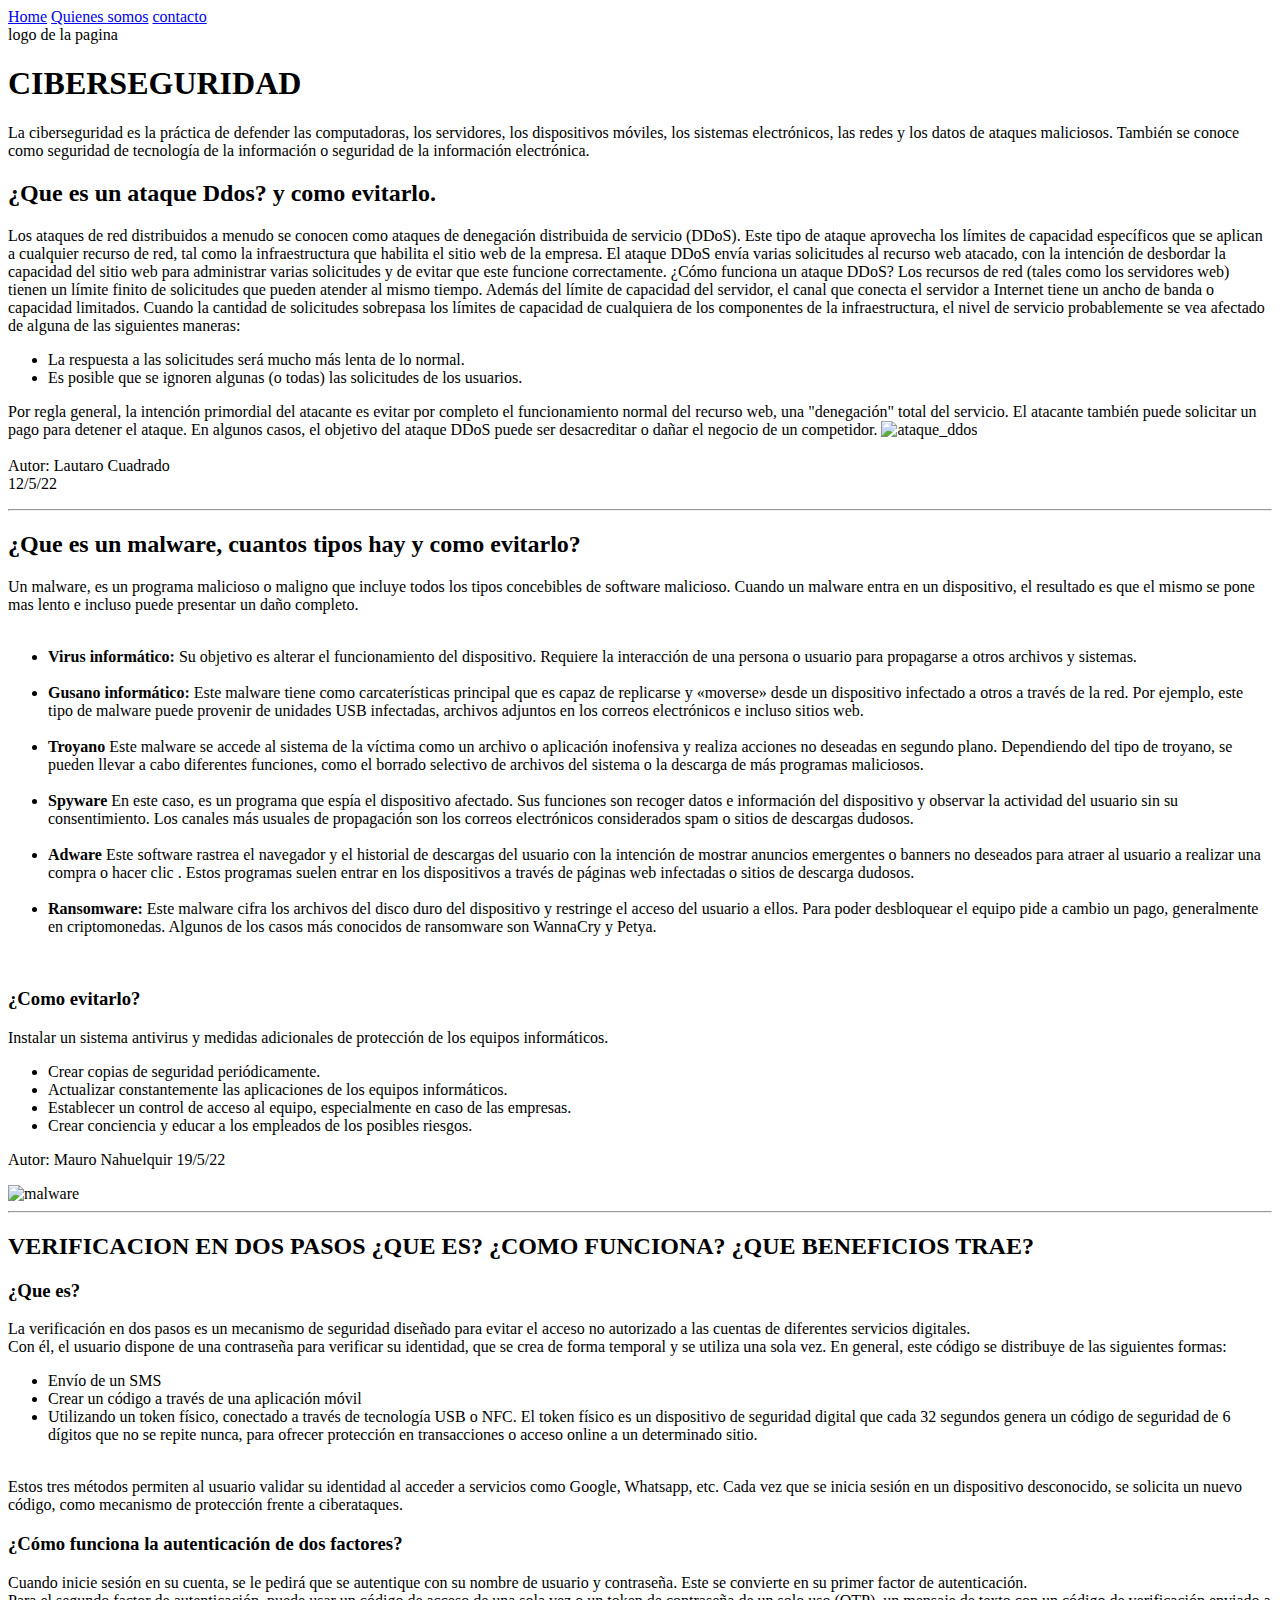
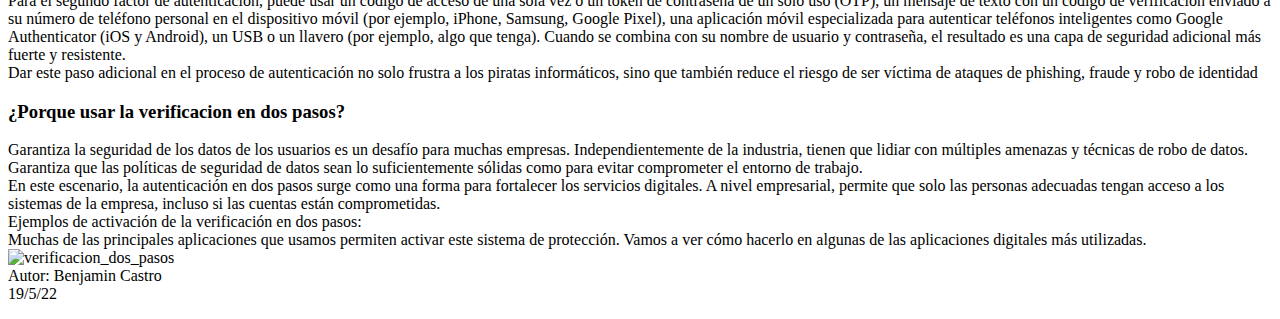
==== index.html @ 317c1dd0 "articulos hechos" ====
<!DOCTYPE html>
<html lang="en">

<head>
    <meta charset="UTF-8">
    <meta http-equiv="X-UA-Compatible" content="IE=edge">
    <meta name="viewport" content="width=device-width, initial-scale=1.0">
    <title>Ciber Seguridad</title>
</head>

<body>

    <nav>
        <a href="index.html">Home</a>
        
        <a href="quienes.somos.html">Quienes somos</a>

        <a href="contacto.html">contacto</a>


    </nav>


    <header>
        logo de la pagina

    </header>


    <section>

        <article>
            <h1>CIBERSEGURIDAD</h1>
            <p>
                La ciberseguridad es la práctica de defender las computadoras, los servidores, los dispositivos móviles, los sistemas electrónicos, las redes y los datos de ataques maliciosos. También se conoce como seguridad de tecnología de la información o seguridad de la información electrónica.
            </p>

        </article>




        <article>
            <h2>¿Que es un ataque Ddos? y como evitarlo.</h2>

            <p>
            Los ataques de red distribuidos a menudo se conocen como ataques de denegación distribuida de servicio (DDoS). Este tipo de ataque aprovecha los límites de capacidad específicos que se aplican a cualquier recurso de red, tal como la infraestructura que habilita el sitio web de la empresa. El ataque DDoS envía varias solicitudes al recurso web atacado, con la intención de desbordar la capacidad del sitio web para administrar varias solicitudes y de evitar que este funcione correctamente.
            ¿Cómo funciona un ataque DDoS?
            Los recursos de red (tales como los servidores web) tienen un límite finito de solicitudes que pueden atender al mismo tiempo. Además del límite de capacidad del servidor, el canal que conecta el servidor a Internet tiene un ancho de banda o capacidad limitados. Cuando la cantidad de solicitudes sobrepasa los límites de capacidad de cualquiera de los componentes de la infraestructura, el nivel de servicio probablemente se vea afectado de alguna de las siguientes maneras:


            <ul>
                <li>La respuesta a las solicitudes será mucho más lenta de lo normal.</li>

                <li>Es posible que se ignoren algunas (o todas) las solicitudes de los usuarios.</li>
            </ul>
            Por regla general, la intención primordial del atacante es evitar por completo el funcionamiento normal del recurso web, una "denegación" total del servicio. El atacante también puede solicitar un pago para detener el ataque. En algunos casos, el objetivo del ataque DDoS puede ser desacreditar o dañar el negocio de un competidor.

            <img width="50%%" height="50%" src="/img/ddos-attack.png" alt="ataque_ddos">
            <br>
            <br>
            Autor: Lautaro Cuadrado
            <br>
            12/5/22
            </p>
        </article>

        <hr>

        <article>
            <h2>¿Que es un malware, cuantos tipos hay y como evitarlo?</h2>
            <p> Un malware, es un programa malicioso o maligno que incluye todos los tipos concebibles de software malicioso. Cuando un malware entra en un dispositivo, el resultado es que el mismo se pone mas lento e incluso puede presentar un daño completo.
                <br>
                <br>

                <ul>
                <li><b>Virus informático:</b> Su objetivo es alterar el funcionamiento del dispositivo. Requiere la interacción de una persona o usuario para propagarse a otros archivos y sistemas.</li>
                <br>
               <li>
                    <b>Gusano informático:</b> Este malware tiene como carcaterísticas principal que es capaz de replicarse y «moverse» desde un dispositivo infectado a otros a través de la red. Por ejemplo, este tipo de malware puede provenir de unidades USB infectadas, archivos adjuntos en los correos electrónicos e incluso sitios web.</li>
                <br>
                <li>
                    <b>Troyano</b> Este malware se accede al sistema de la víctima como un archivo o aplicación inofensiva y realiza acciones no deseadas en segundo plano. Dependiendo del tipo de troyano, se pueden llevar a cabo diferentes funciones, como el borrado selectivo de archivos del sistema o la descarga de más programas maliciosos.
                    </li>
                <br>
                <li>
                <b>Spyware</b> En este caso, es un programa que espía el dispositivo afectado. Sus funciones son recoger datos e información del dispositivo y observar la actividad del usuario sin su consentimiento. Los canales más usuales de propagación son los correos electrónicos considerados spam o sitios de descargas dudosos.</li>
                <br>
                <li>

                <b>Adware</b> Este software rastrea el navegador y el historial de descargas del usuario con la intención de mostrar anuncios emergentes o banners no deseados para atraer al usuario a realizar una compra o hacer clic . Estos programas suelen entrar en los dispositivos a través de páginas web infectadas o sitios de descarga dudosos.
                </li> <br>
                <li>
                    <b>Ransomware:</b> Este malware cifra los archivos del disco duro del dispositivo y restringe el acceso del usuario a ellos. Para poder desbloquear el equipo pide a cambio un pago, generalmente en criptomonedas. Algunos de los casos más conocidos de ransomware son WannaCry y Petya.</p></li>
                </ul>
                <br>
                <h3>¿Como evitarlo?</h3>
                
                
                <p>Instalar un sistema antivirus y medidas adicionales de protección de los equipos informáticos.
                    <ul>
                        <li>Crear copias de seguridad periódicamente.</li>
                        <li>Actualizar constantemente las aplicaciones de los equipos informáticos.</li>
                        <li>Establecer un control de acceso al equipo, especialmente en caso de las empresas.</li>
                        <li>Crear conciencia y educar a los empleados de los posibles riesgos.

                        </li>
                    
                    </ul> 
                    
                    Autor: Mauro Nahuelquir
                    19/5/22
                    </p>


                    <img width="50%" height="25%" src="/img/malware.jpg" alt="malware">

        </article>
        <hr>
        <article>

            <H2> VERIFICACION EN DOS PASOS ¿QUE ES? ¿COMO FUNCIONA? ¿QUE BENEFICIOS TRAE?</H2>

                <h3>
                    ¿Que es?
                </h3>

                <p>

                    La verificación en dos pasos es un mecanismo de seguridad diseñado para evitar el acceso no autorizado a las cuentas de diferentes servicios digitales.
                <br>
                Con él, el usuario dispone de una contraseña para verificar su identidad, que se crea de forma temporal y se utiliza una sola vez. En general, este código se distribuye de las siguientes formas:
                <br>
                <ul>

                <li> Envío de un SMS</li>

                 <li> Crear un código a través de una aplicación móvil</li>

               <li> Utilizando un token físico, conectado a través de tecnología USB o NFC. El token físico es un dispositivo de seguridad digital que cada 32 segundos genera un código de seguridad de 6 dígitos que no se repite nunca, para ofrecer protección en transacciones o acceso online a un determinado sitio.</li>
                </ul>
                <br>
                Estos tres métodos permiten al usuario validar su identidad al acceder a servicios como Google, Whatsapp, etc.
                Cada vez que se inicia sesión en un dispositivo desconocido, se solicita un nuevo código, como mecanismo de protección frente a ciberataques.

                </p>


                <h3>
                ¿Cómo funciona la autenticación de dos factores? </h3>
    
                <p>
                Cuando inicie sesión en su cuenta, se le pedirá que se autentique con su nombre de usuario y contraseña. Este se convierte en su primer factor de autenticación. 
                <br>
                Para el segundo factor de autenticación, puede usar un código de acceso de una sola vez o un token de contraseña de un solo uso (OTP), un mensaje de texto con un código de verificación enviado a su número de teléfono personal en el dispositivo móvil (por ejemplo, iPhone, Samsung, Google Pixel), una aplicación móvil especializada para autenticar teléfonos inteligentes como Google Authenticator (iOS y Android), un USB o un llavero (por ejemplo, algo que tenga). Cuando se combina con su nombre de usuario y contraseña, el resultado es una capa de seguridad adicional más fuerte y resistente. 
                <br>
                Dar este paso adicional en el proceso de autenticación no solo frustra a los piratas informáticos, sino que también reduce el riesgo de ser víctima de ataques de phishing, fraude y robo de identidad


            </p>
            <h3>
                ¿Porque usar la verificacion en dos pasos?

            </h3>

            <p>

                Garantiza la seguridad de los datos de los usuarios es un desafío para muchas empresas. Independientemente de la industria, tienen que lidiar con múltiples amenazas y técnicas de robo de datos.
                <br>
                Garantiza que las políticas de seguridad de datos sean lo suficientemente sólidas como para evitar comprometer el entorno de trabajo.
                <br>
                En este escenario, la autenticación en dos pasos surge como una forma para fortalecer los servicios digitales. A nivel empresarial, permite que solo las personas adecuadas tengan acceso a los sistemas de la empresa, incluso si las cuentas están comprometidas.
                <br>
                Ejemplos de activación de la verificación en dos pasos:
                <br>
                Muchas de las principales aplicaciones que usamos permiten activar este sistema de protección. Vamos a ver cómo hacerlo en algunas de las aplicaciones digitales más utilizadas.
                <img src="/img/verificacion.png" alt="verificacion_dos_pasos"/>
                <br>
                Autor: Benjamin Castro
                <br>
                19/5/22
            </p>

        </article>
    </section>


    <footer>


    </footer>




</body>

</html>
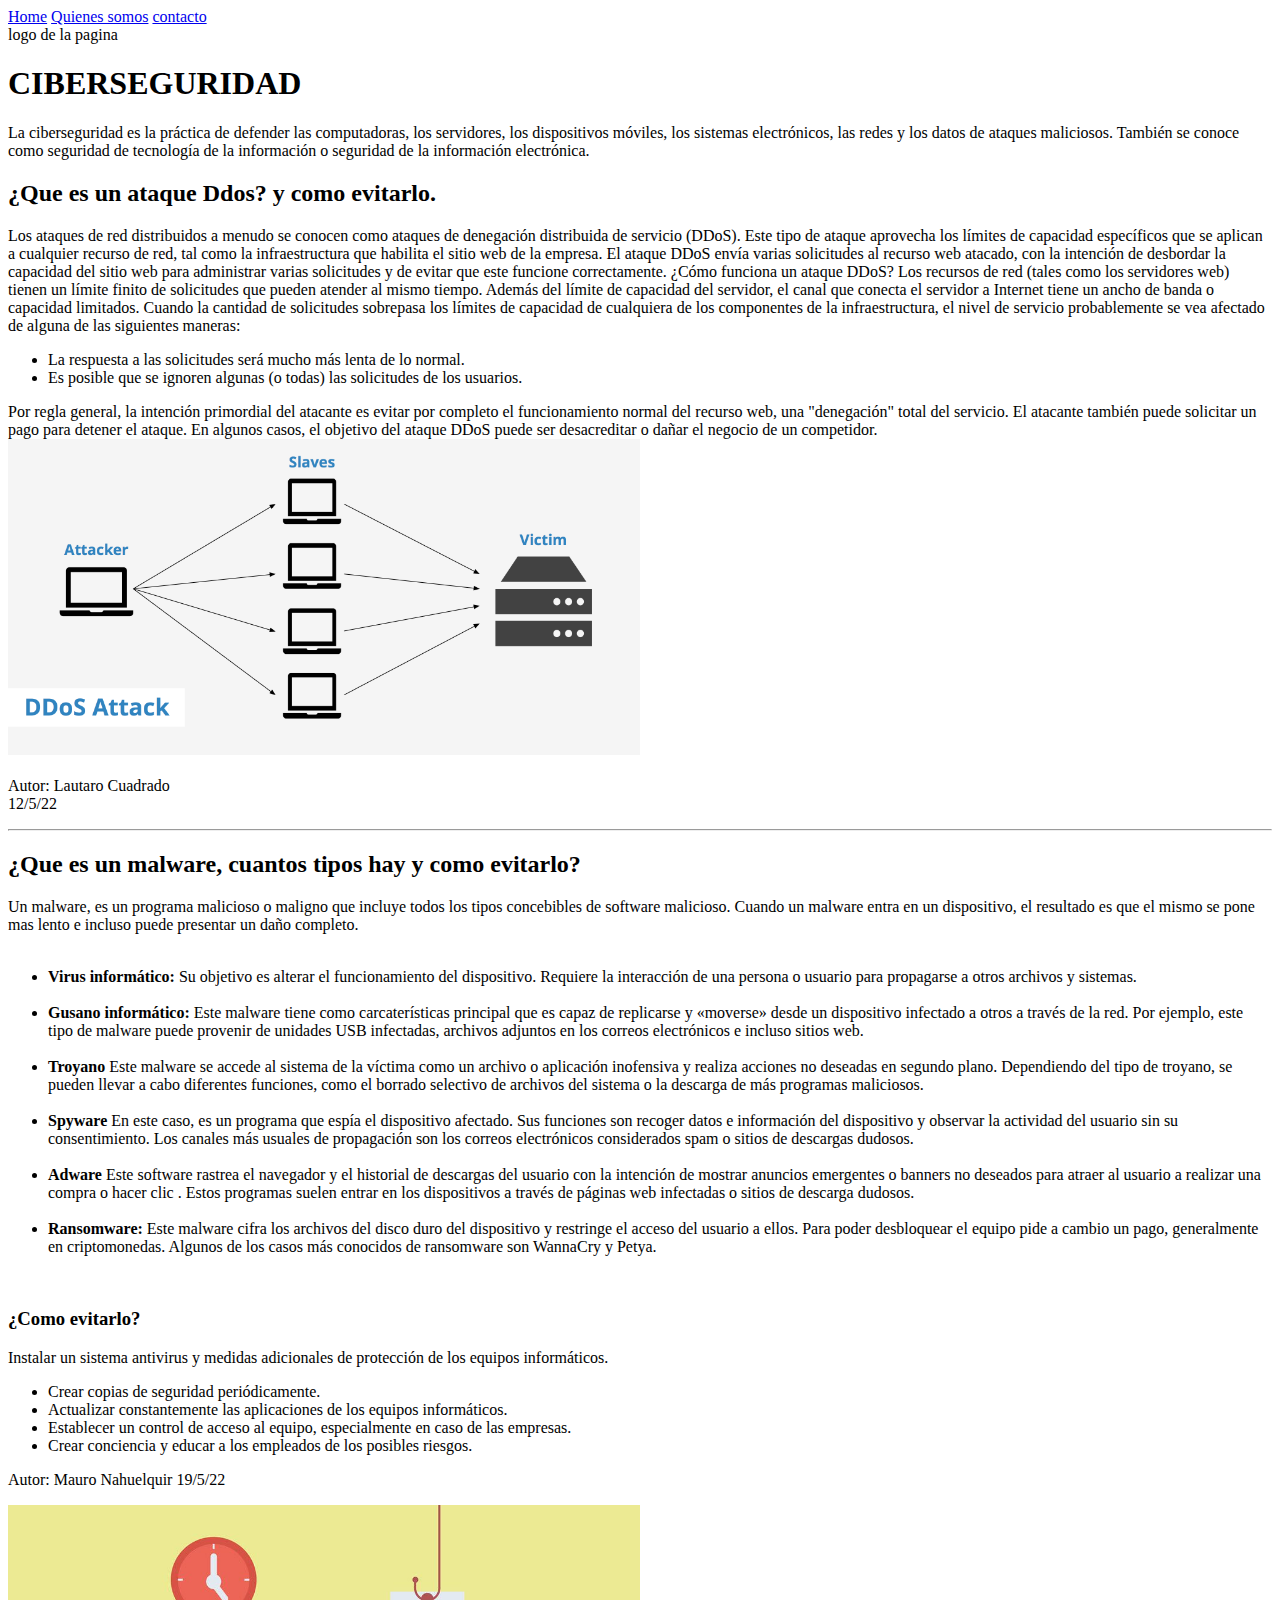
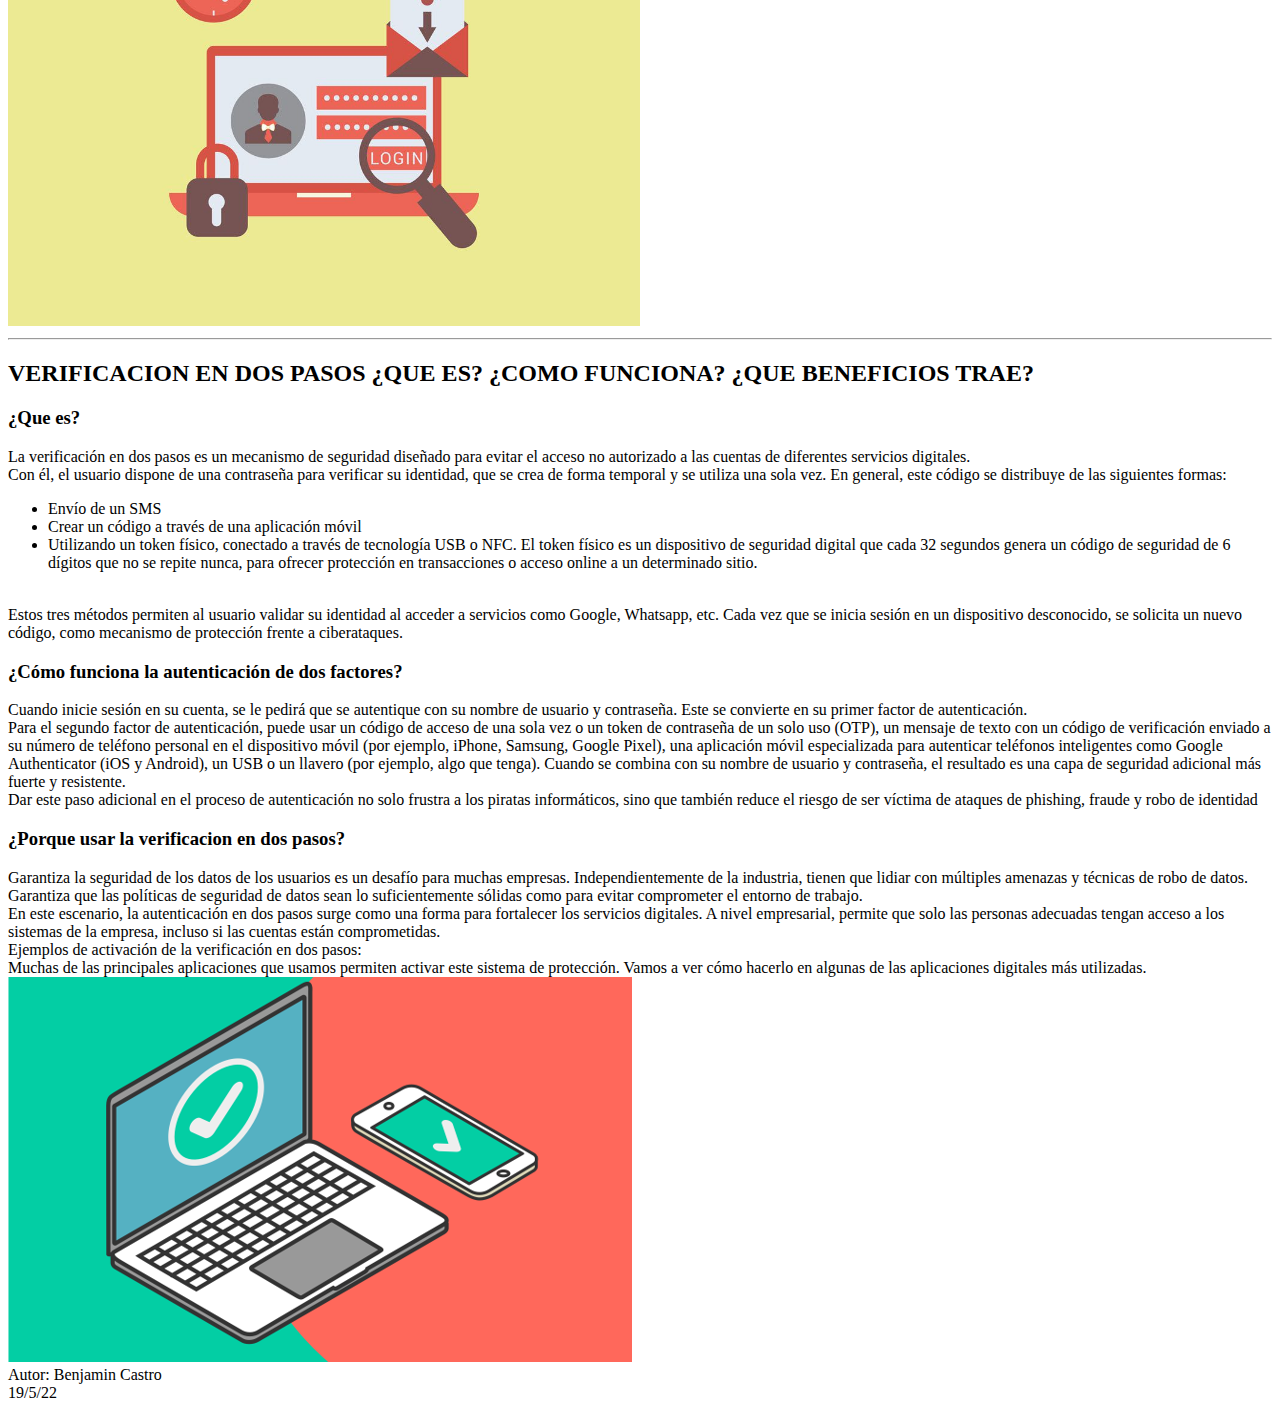
==== commit 935c1273: "aca estan los articulos con imagenes" ====
--- a/index.html
+++ b/index.html
@@ -56,7 +56,7 @@
             </ul>
             Por regla general, la intención primordial del atacante es evitar por completo el funcionamiento normal del recurso web, una "denegación" total del servicio. El atacante también puede solicitar un pago para detener el ataque. En algunos casos, el objetivo del ataque DDoS puede ser desacreditar o dañar el negocio de un competidor.
 
-            <img width="50%%" height="50%" src="/img/ddos-attack.png" alt="ataque_ddos">
+            <img width="50%" height="50%" src="img/ddos-attack.png" alt="ataque_ddos">
             <br>
             <br>
             Autor: Lautaro Cuadrado
@@ -113,7 +113,7 @@
                     </p>
 
 
-                    <img width="50%" height="25%" src="/img/malware.jpg" alt="malware">
+                    <img width="50%" height="25%" src="img/malware.jpg" alt="malware">
 
         </article>
         <hr>
@@ -174,7 +174,7 @@
                 Ejemplos de activación de la verificación en dos pasos:
                 <br>
                 Muchas de las principales aplicaciones que usamos permiten activar este sistema de protección. Vamos a ver cómo hacerlo en algunas de las aplicaciones digitales más utilizadas.
-                <img src="/img/verificacion.png" alt="verificacion_dos_pasos"/>
+                <img src="img/verificacion.png" alt="verificacion_dos_pasos"/>
                 <br>
                 Autor: Benjamin Castro
                 <br>
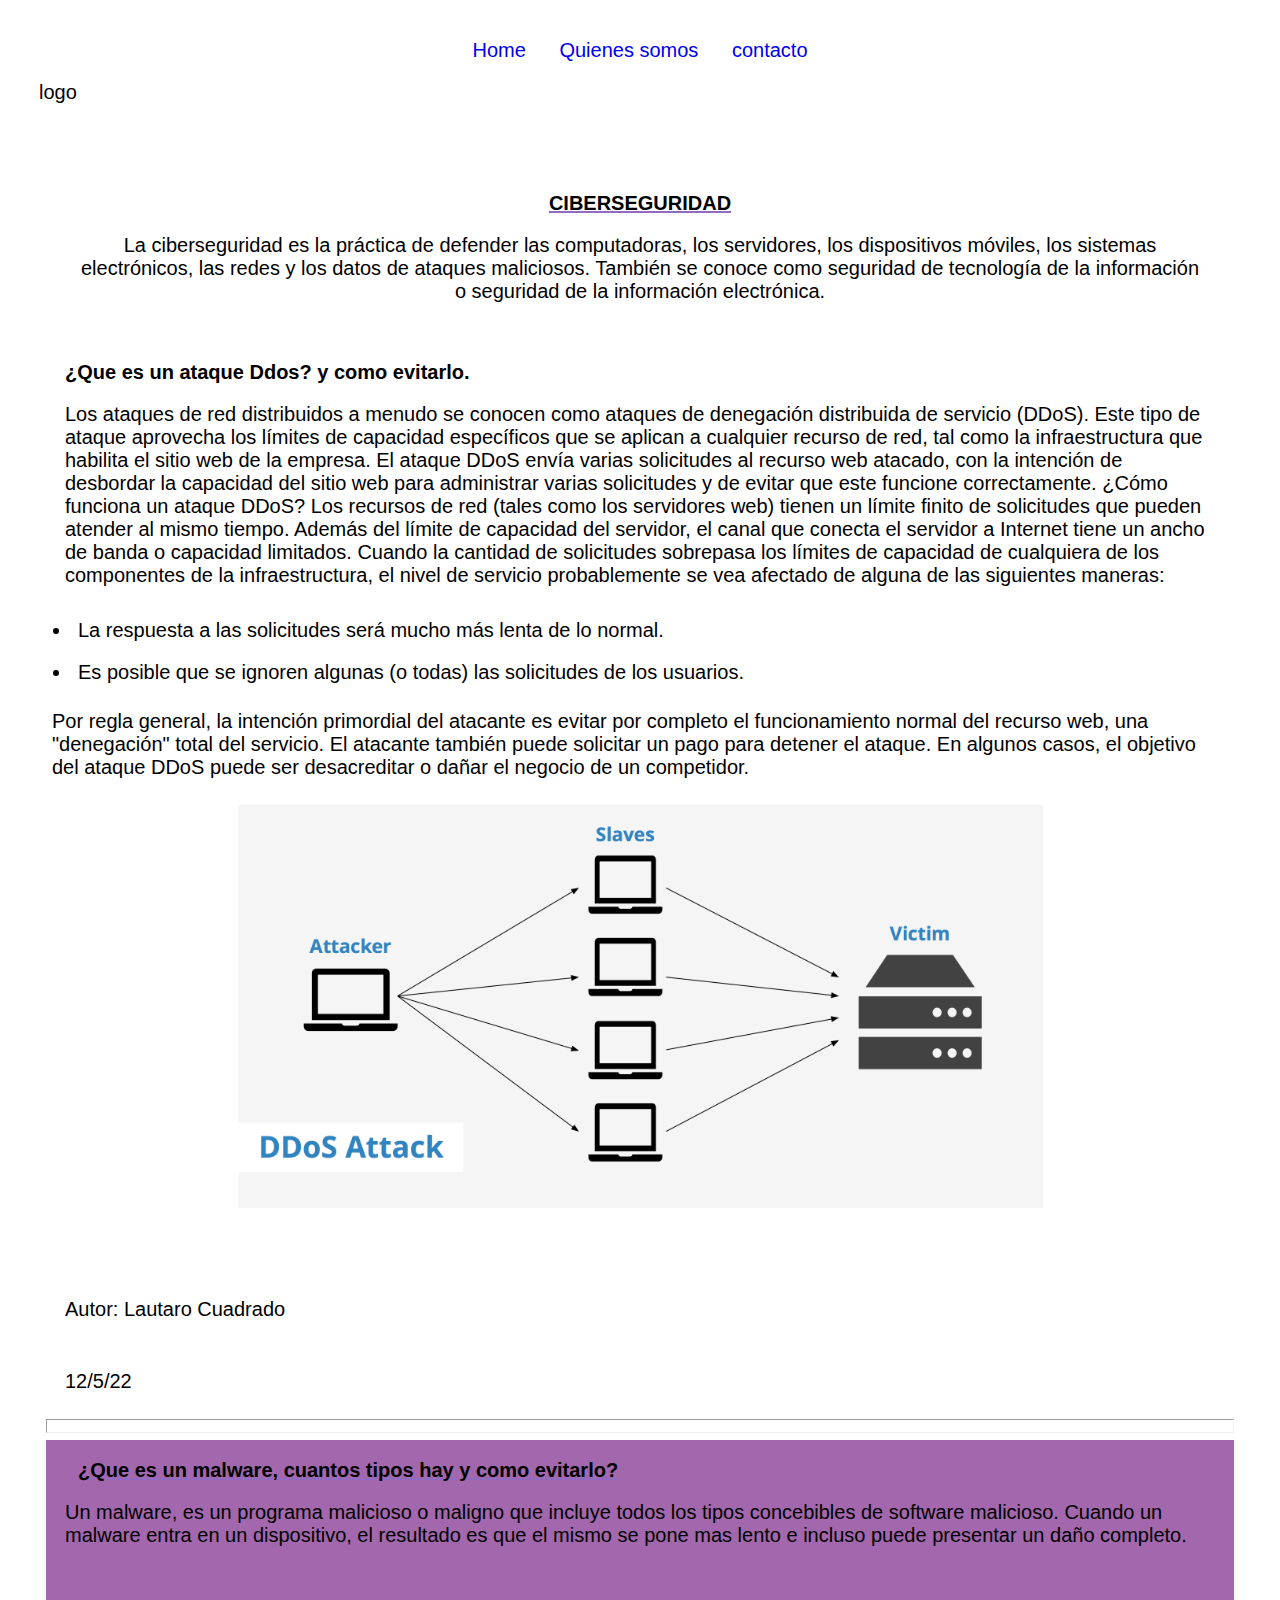
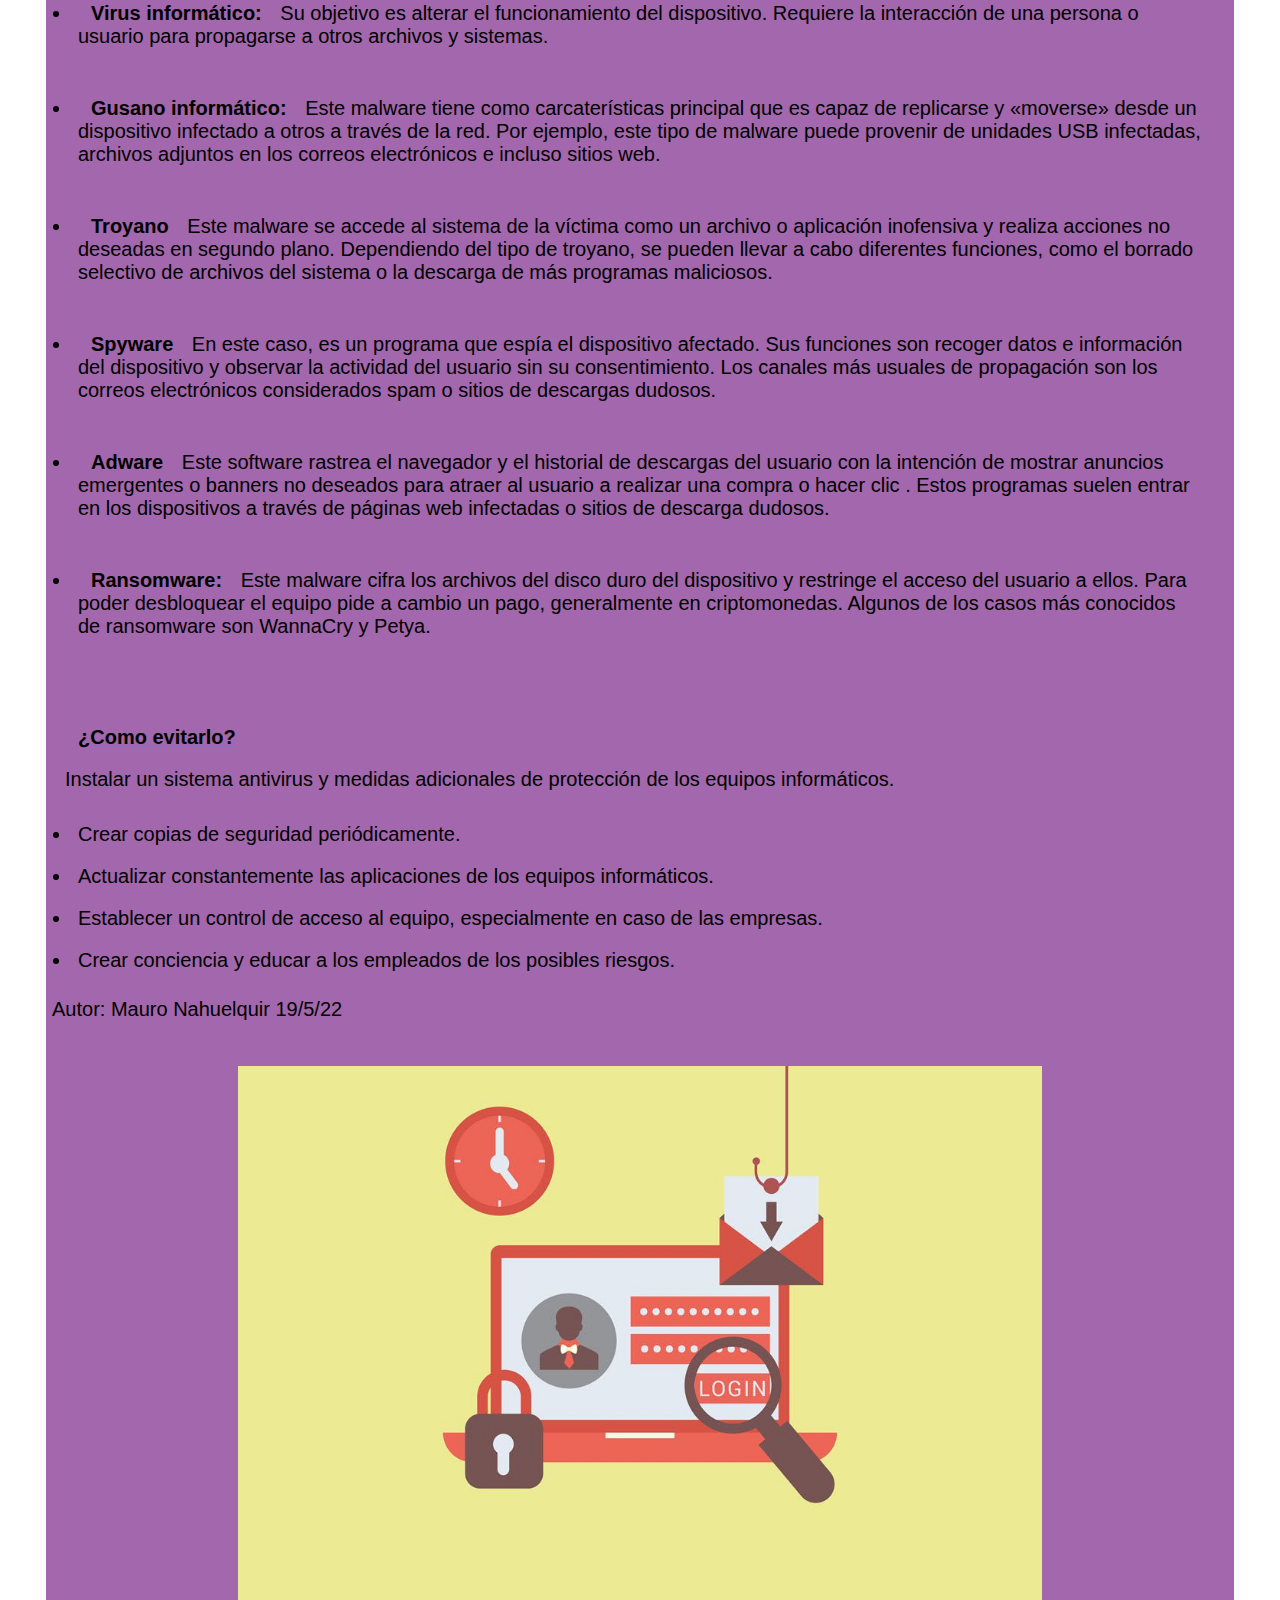
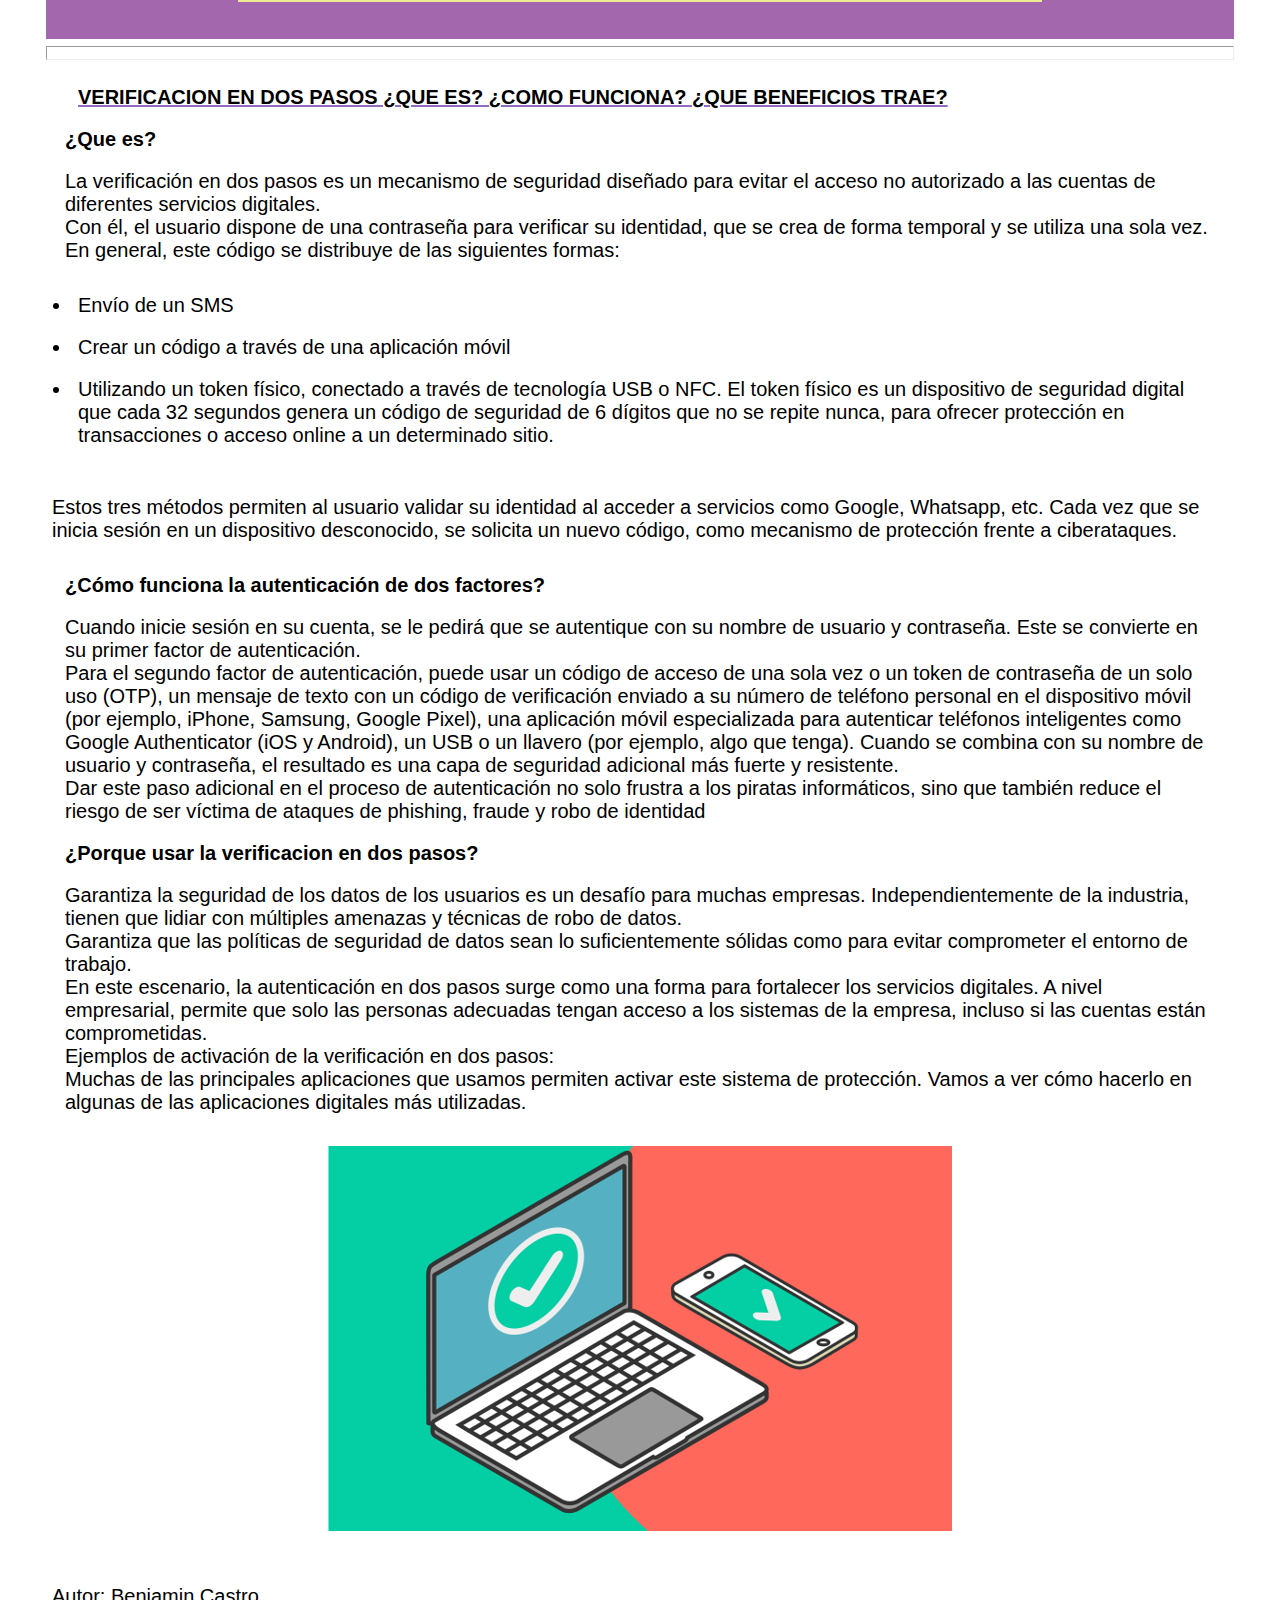
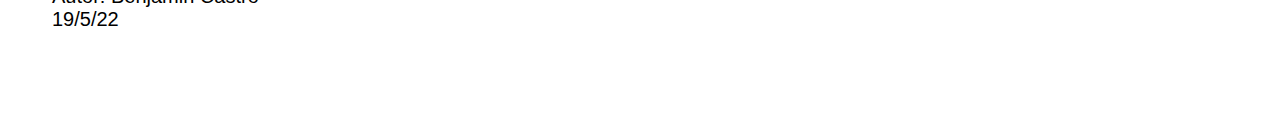
==== commit 078f30b9: "agregué css y puse estilos" ====
--- a/index.html
+++ b/index.html
@@ -3,6 +3,8 @@
 
 <head>
     <meta charset="UTF-8">
+    <link rel="stylesheet" href="hola.css">
+    <link rel="preconnect" href="https://fonts.googleapis.com">
     <meta http-equiv="X-UA-Compatible" content="IE=edge">
     <meta name="viewport" content="width=device-width, initial-scale=1.0">
     <title>Ciber Seguridad</title>
@@ -13,41 +15,43 @@
     <nav>
         <a href="index.html">Home</a>
         
-        <a href="quienes.somos.html">Quienes somos</a>
+        <a href="quienes_somos.html">Quienes somos</a>
 
         <a href="contacto.html">contacto</a>
 
 
     </nav>
 
-
+    
     <header>
-        logo de la pagina
+        logo
 
     </header>
-
-
+   
+
+    <br>
     <section>
 
-        <article>
-            <h1>CIBERSEGURIDAD</h1>
+        <article class="presentacion">
+            <div class="centrado" >
+            <h1><u>CIBERSEGURIDAD</u></h1>
             <p>
                 La ciberseguridad es la práctica de defender las computadoras, los servidores, los dispositivos móviles, los sistemas electrónicos, las redes y los datos de ataques maliciosos. También se conoce como seguridad de tecnología de la información o seguridad de la información electrónica.
             </p>
-
-        </article>
-
-
-
-
-        <article>
+            </div> 
+        </article>
+
+
+
+
+        <article class="ataque_ddos">
             <h2>¿Que es un ataque Ddos? y como evitarlo.</h2>
 
             <p>
             Los ataques de red distribuidos a menudo se conocen como ataques de denegación distribuida de servicio (DDoS). Este tipo de ataque aprovecha los límites de capacidad específicos que se aplican a cualquier recurso de red, tal como la infraestructura que habilita el sitio web de la empresa. El ataque DDoS envía varias solicitudes al recurso web atacado, con la intención de desbordar la capacidad del sitio web para administrar varias solicitudes y de evitar que este funcione correctamente.
             ¿Cómo funciona un ataque DDoS?
             Los recursos de red (tales como los servidores web) tienen un límite finito de solicitudes que pueden atender al mismo tiempo. Además del límite de capacidad del servidor, el canal que conecta el servidor a Internet tiene un ancho de banda o capacidad limitados. Cuando la cantidad de solicitudes sobrepasa los límites de capacidad de cualquiera de los componentes de la infraestructura, el nivel de servicio probablemente se vea afectado de alguna de las siguientes maneras:
-
+            </p>
 
             <ul>
                 <li>La respuesta a las solicitudes será mucho más lenta de lo normal.</li>
@@ -56,19 +60,26 @@
             </ul>
             Por regla general, la intención primordial del atacante es evitar por completo el funcionamiento normal del recurso web, una "denegación" total del servicio. El atacante también puede solicitar un pago para detener el ataque. En algunos casos, el objetivo del ataque DDoS puede ser desacreditar o dañar el negocio de un competidor.
 
-            <img width="50%" height="50%" src="img/ddos-attack.png" alt="ataque_ddos">
+            
+            <div class="centrado">
+                <img  src="img/ddos-attack.png" alt="ataque_ddos">
+            </div>
+
             <br>
             <br>
-            Autor: Lautaro Cuadrado
+
+            <p>Autor: Lautaro Cuadrado</p>
             <br>
-            12/5/22
-            </p>
+            <p>12/5/22</p>
+
         </article>
 
         <hr>
 
-        <article>
-            <h2>¿Que es un malware, cuantos tipos hay y como evitarlo?</h2>
+        <article class="que_es_un_malware">
+            <h2>
+                <u>¿Que es un malware, cuantos tipos hay y como evitarlo?</u>
+            </h2>
             <p> Un malware, es un programa malicioso o maligno que incluye todos los tipos concebibles de software malicioso. Cuando un malware entra en un dispositivo, el resultado es que el mismo se pone mas lento e incluso puede presentar un daño completo.
                 <br>
                 <br>
@@ -94,7 +105,9 @@
                     <b>Ransomware:</b> Este malware cifra los archivos del disco duro del dispositivo y restringe el acceso del usuario a ellos. Para poder desbloquear el equipo pide a cambio un pago, generalmente en criptomonedas. Algunos de los casos más conocidos de ransomware son WannaCry y Petya.</p></li>
                 </ul>
                 <br>
-                <h3>¿Como evitarlo?</h3>
+                <h3>
+                    <u>¿Como evitarlo?</u>
+                </h3>
                 
                 
                 <p>Instalar un sistema antivirus y medidas adicionales de protección de los equipos informáticos.
@@ -102,9 +115,7 @@
                         <li>Crear copias de seguridad periódicamente.</li>
                         <li>Actualizar constantemente las aplicaciones de los equipos informáticos.</li>
                         <li>Establecer un control de acceso al equipo, especialmente en caso de las empresas.</li>
-                        <li>Crear conciencia y educar a los empleados de los posibles riesgos.
-
-                        </li>
+                        <li>Crear conciencia y educar a los empleados de los posibles riesgos. </li>
                     
                     </ul> 
                     
@@ -113,13 +124,16 @@
                     </p>
 
 
-                    <img width="50%" height="25%" src="img/malware.jpg" alt="malware">
-
+                    <div class="centrado">
+                        <img src="img/malware.jpg" alt="malware">
+                    </div>
         </article>
         <hr>
         <article>
 
-            <H2> VERIFICACION EN DOS PASOS ¿QUE ES? ¿COMO FUNCIONA? ¿QUE BENEFICIOS TRAE?</H2>
+            <H2> 
+                <u>VERIFICACION EN DOS PASOS ¿QUE ES? ¿COMO FUNCIONA? ¿QUE BENEFICIOS TRAE?</u>
+            </H2>
 
                 <h3>
                     ¿Que es?
@@ -174,7 +188,11 @@
                 Ejemplos de activación de la verificación en dos pasos:
                 <br>
                 Muchas de las principales aplicaciones que usamos permiten activar este sistema de protección. Vamos a ver cómo hacerlo en algunas de las aplicaciones digitales más utilizadas.
+
+                <div class="centrado">
                 <img src="img/verificacion.png" alt="verificacion_dos_pasos"/>
+                </div>
+
                 <br>
                 Autor: Benjamin Castro
                 <br>
--- a/hola.css
+++ b/hola.css
@@ -0,0 +1,65 @@
+nav{
+    text-align: center;
+    background-color: #;
+         
+}
+
+*{
+    padding: 6px;
+    margin: 7px;
+    font-family: 'Nunito', sans-serif;
+    font-size: 20px;
+   
+}
+
+u{
+    text-decoration-color: #916BBF;
+}
+
+a {
+    outline: none;
+    text-decoration: none;
+    padding: 2px 7px;
+    
+}
+
+
+
+
+a:visited {
+    color:#916BBF;
+}
+
+
+
+a:hover {
+    background-color: #DFF6FF;
+    border-bottom: 1px solid;
+}
+
+
+
+
+.centrado{
+    text-align: center;
+    
+}
+
+
+img{
+    max-width: 70%;
+    max-height: 70%;
+    text-align: center;
+   }
+
+
+.presentacion{
+    background-color: 
+}
+
+.que_es_un_malware{ 
+
+    background-color: #A267AC;
+
+    
+}
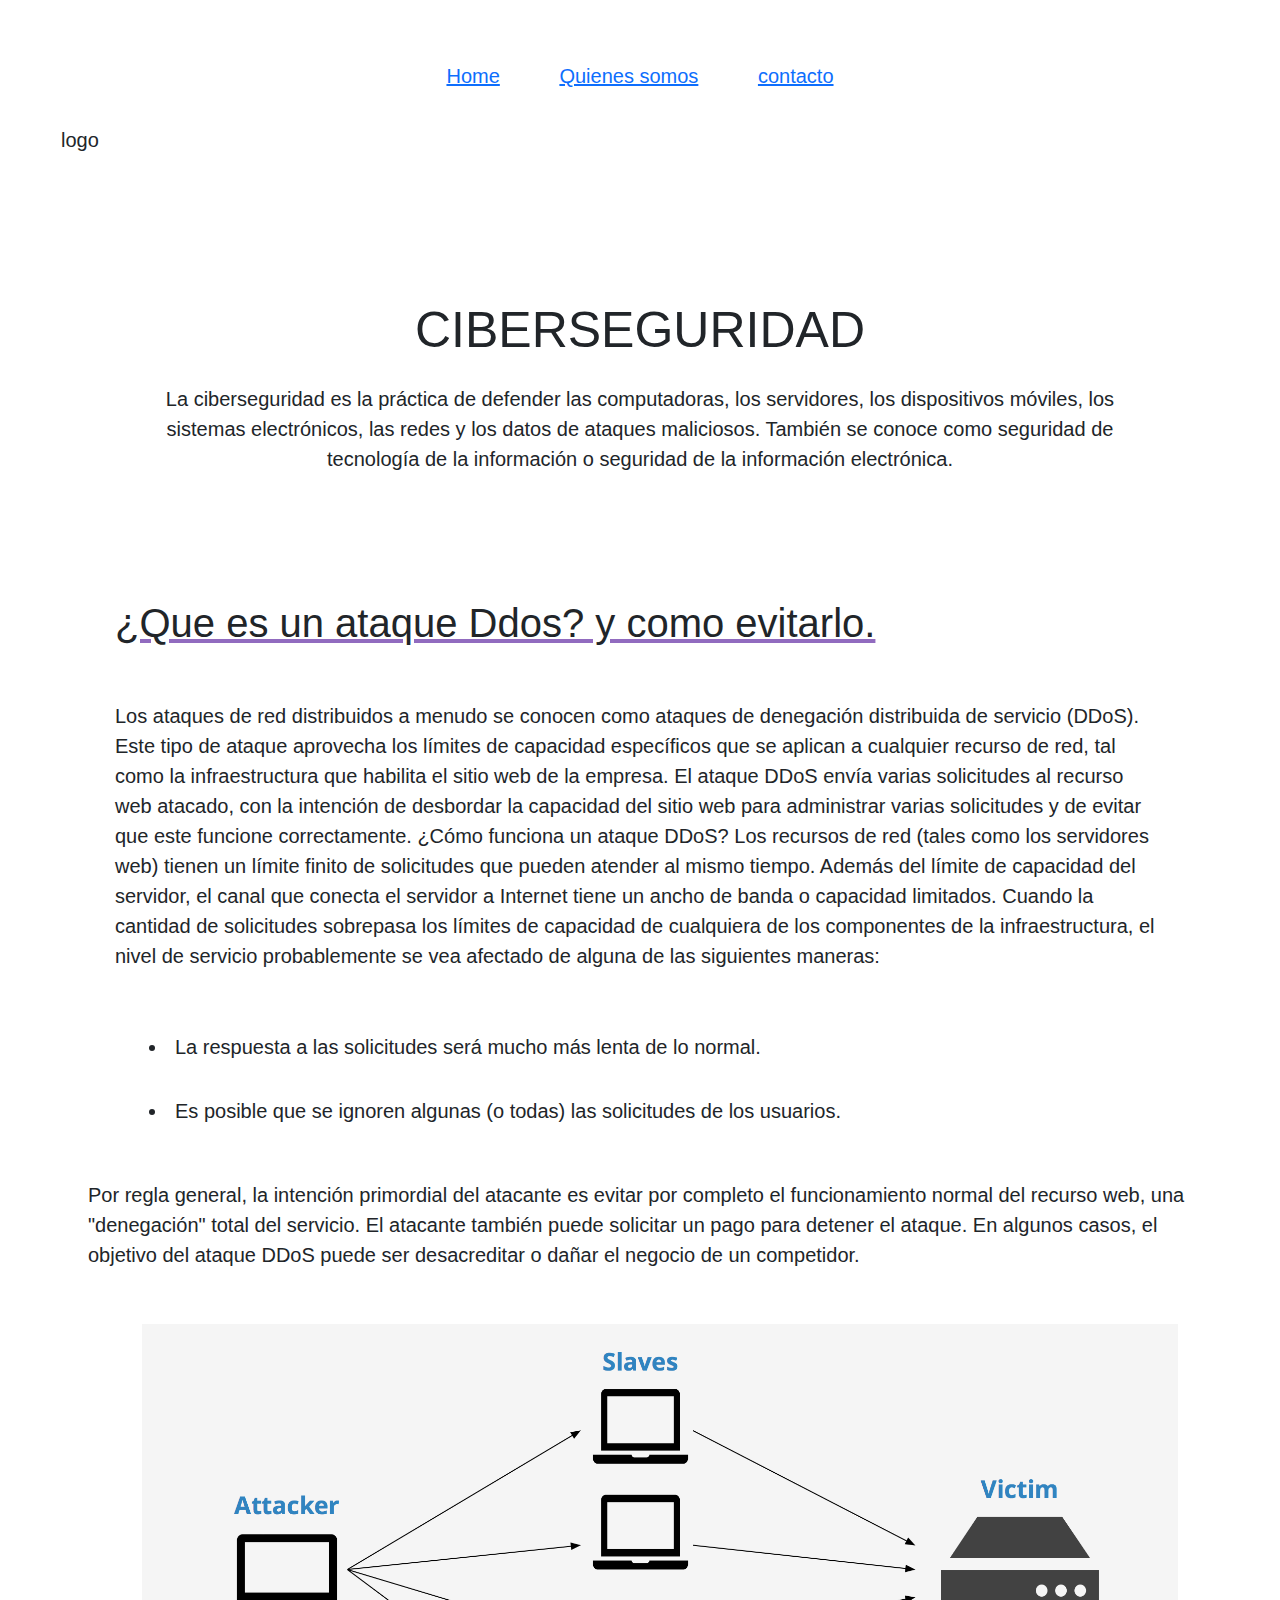
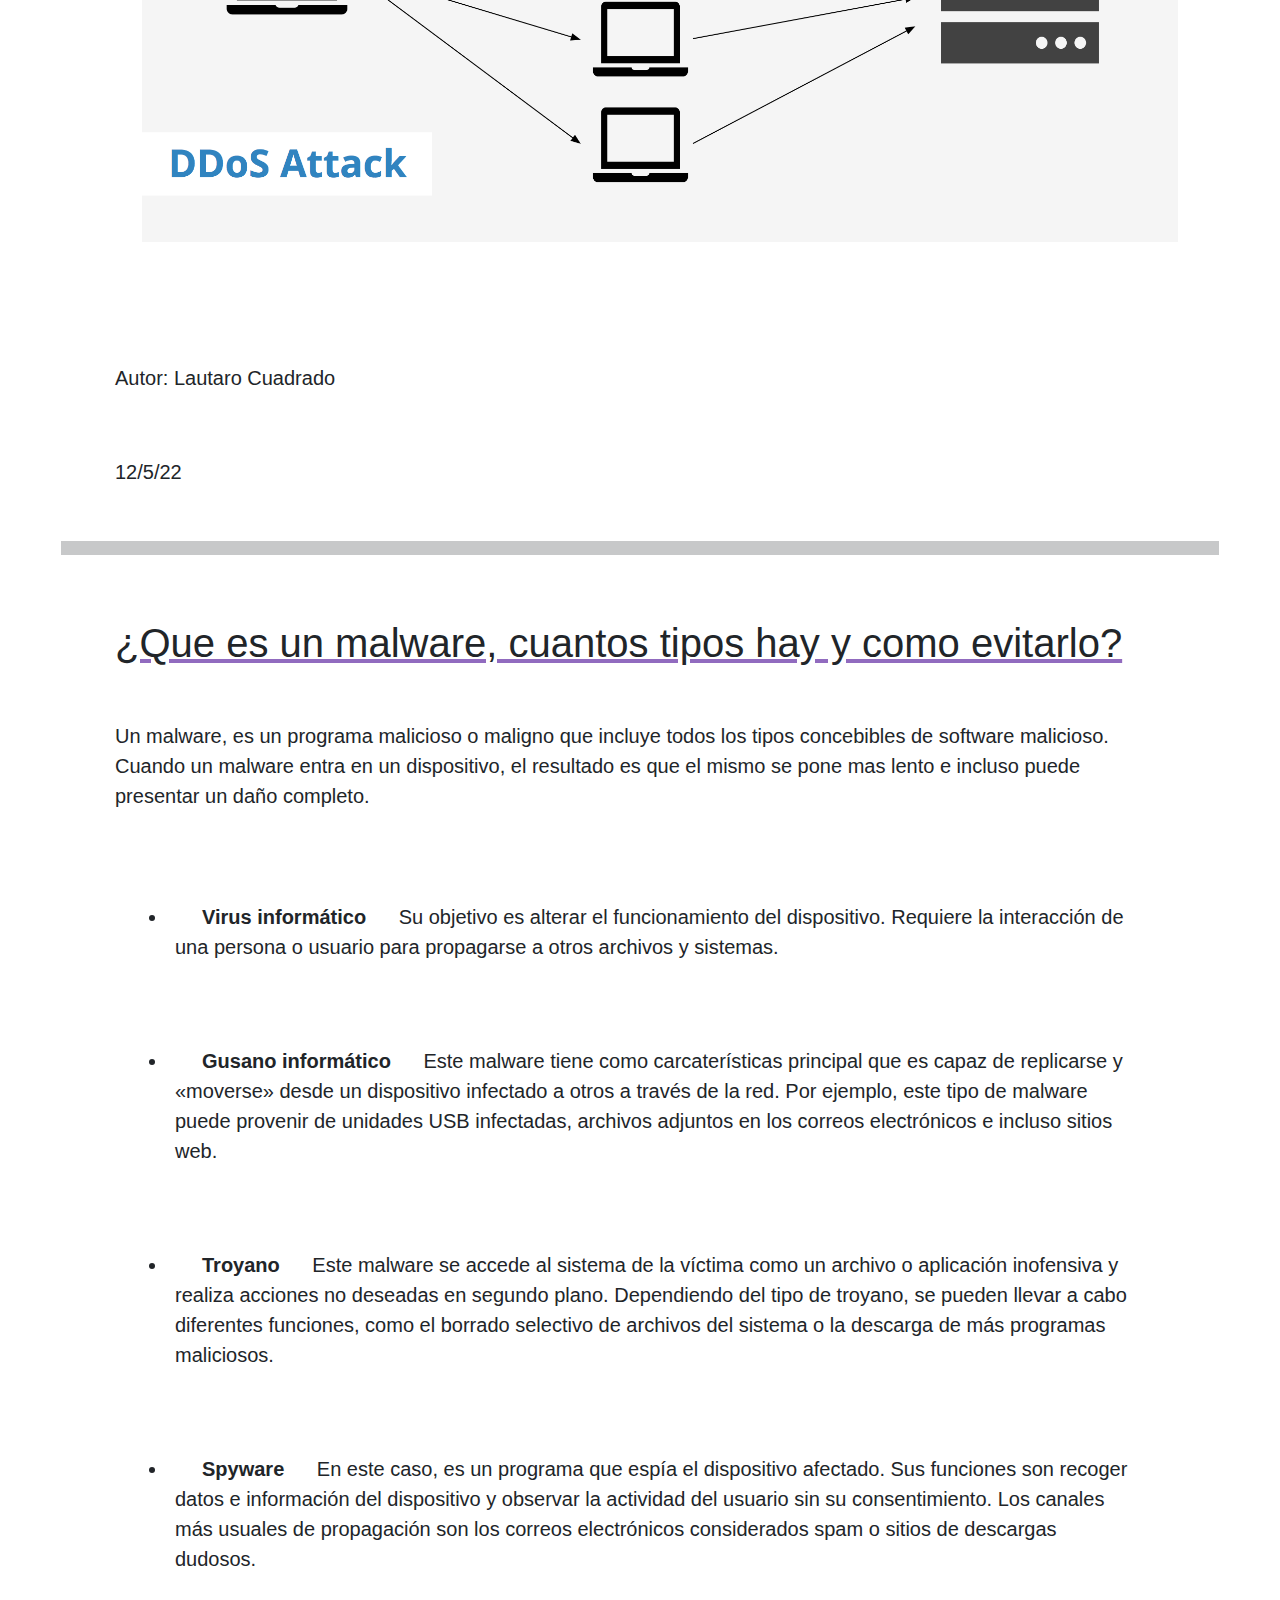
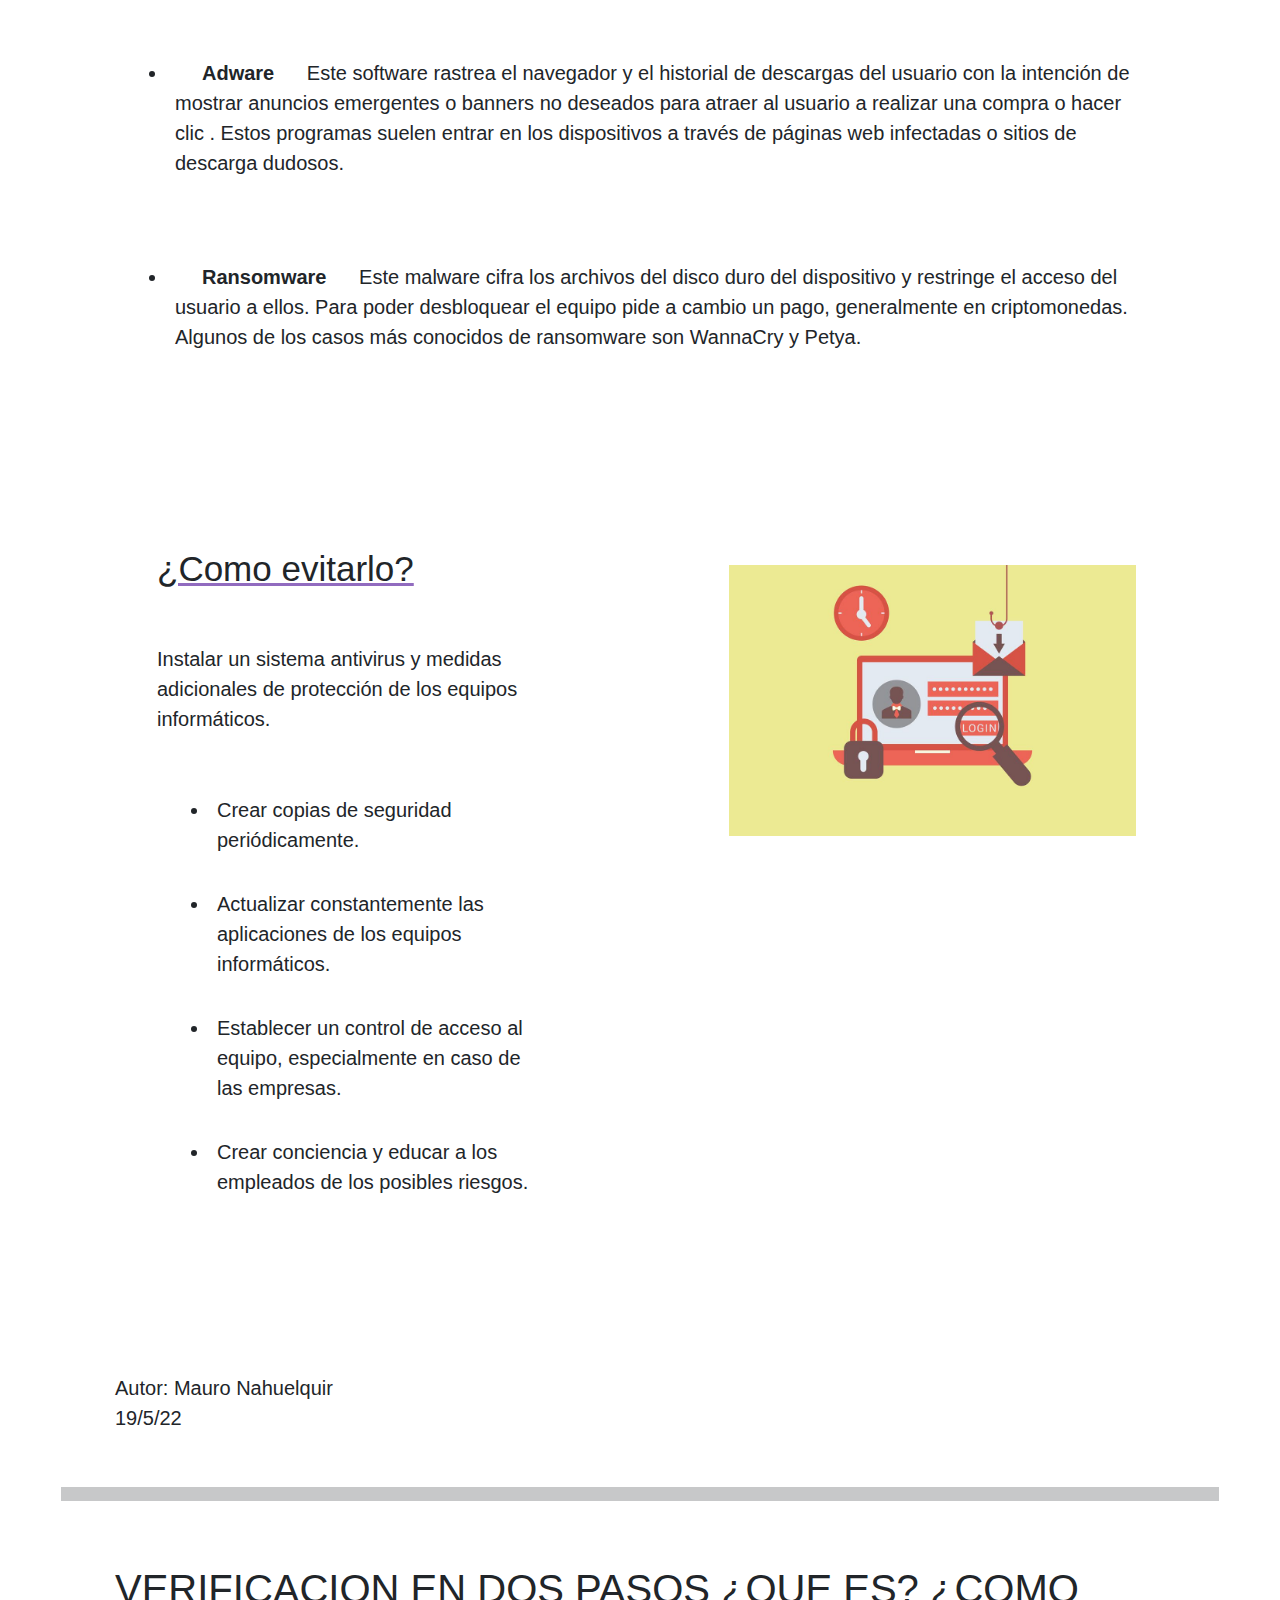
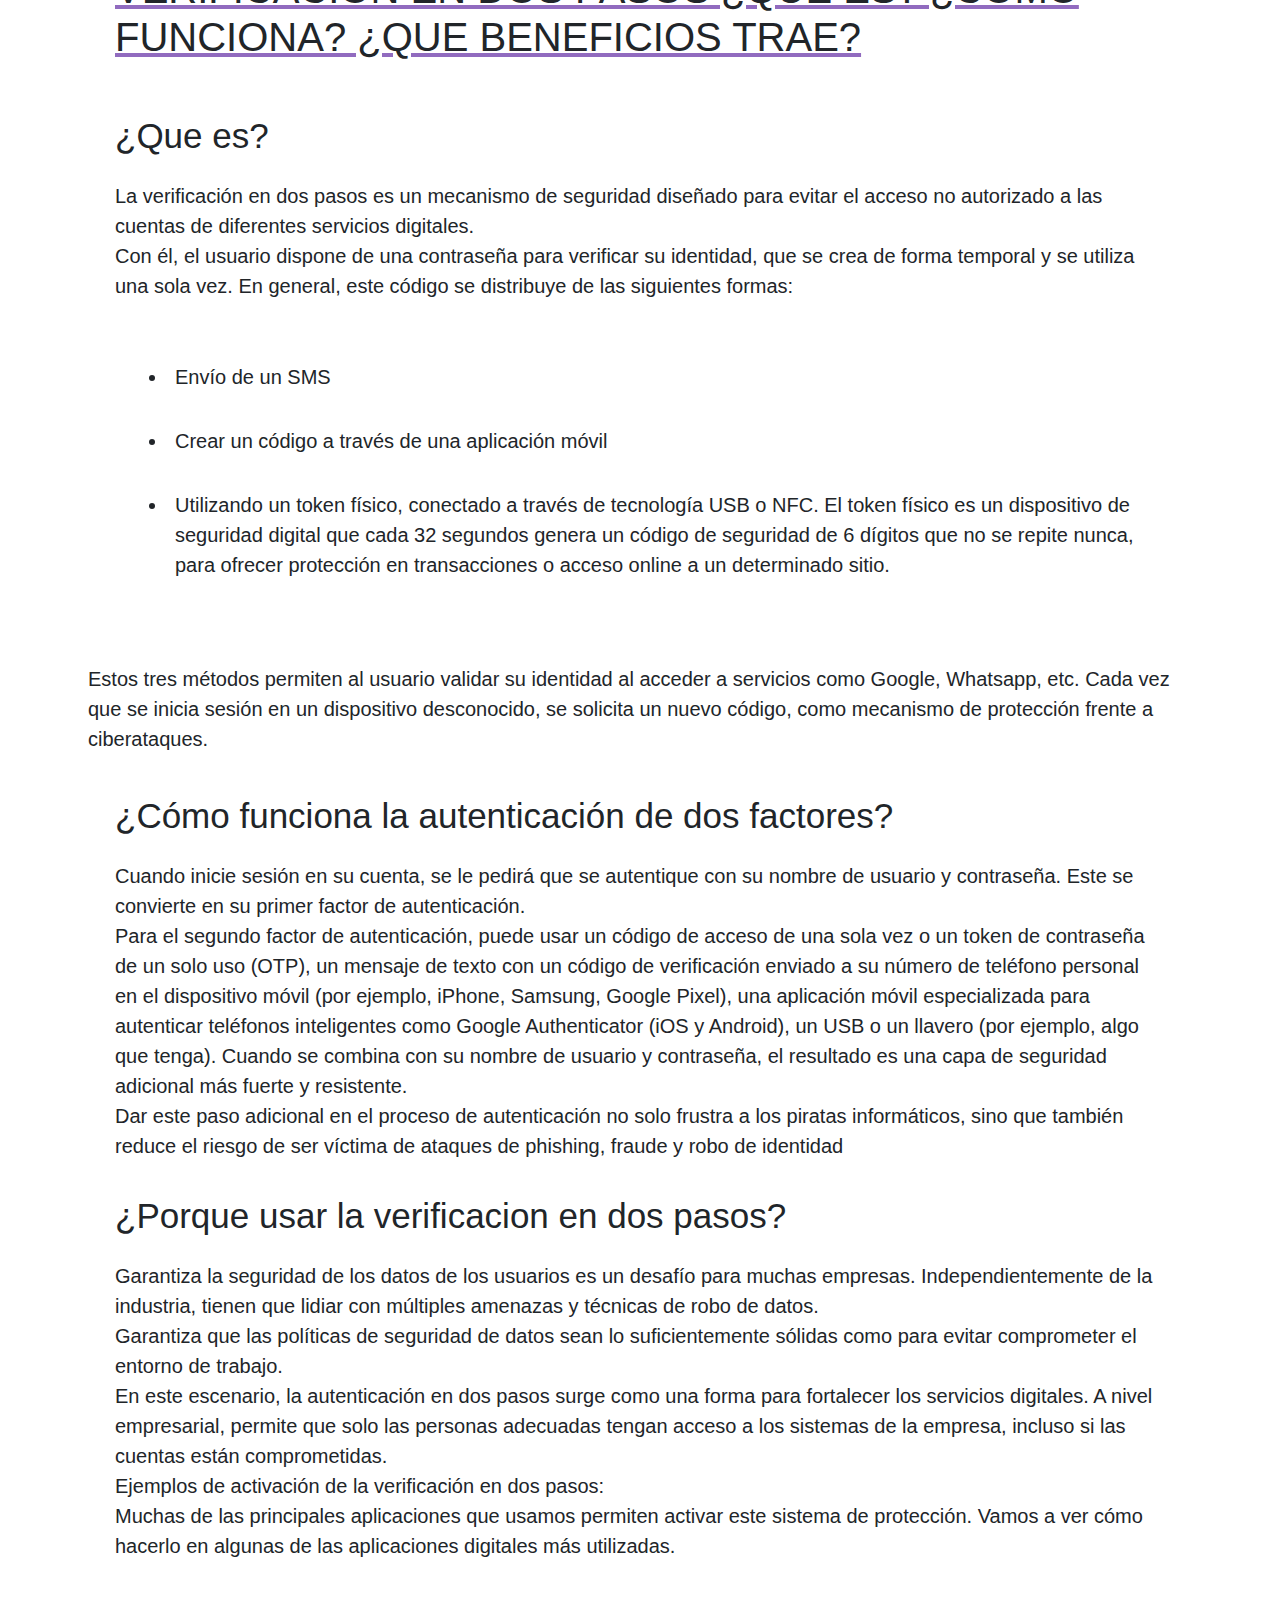
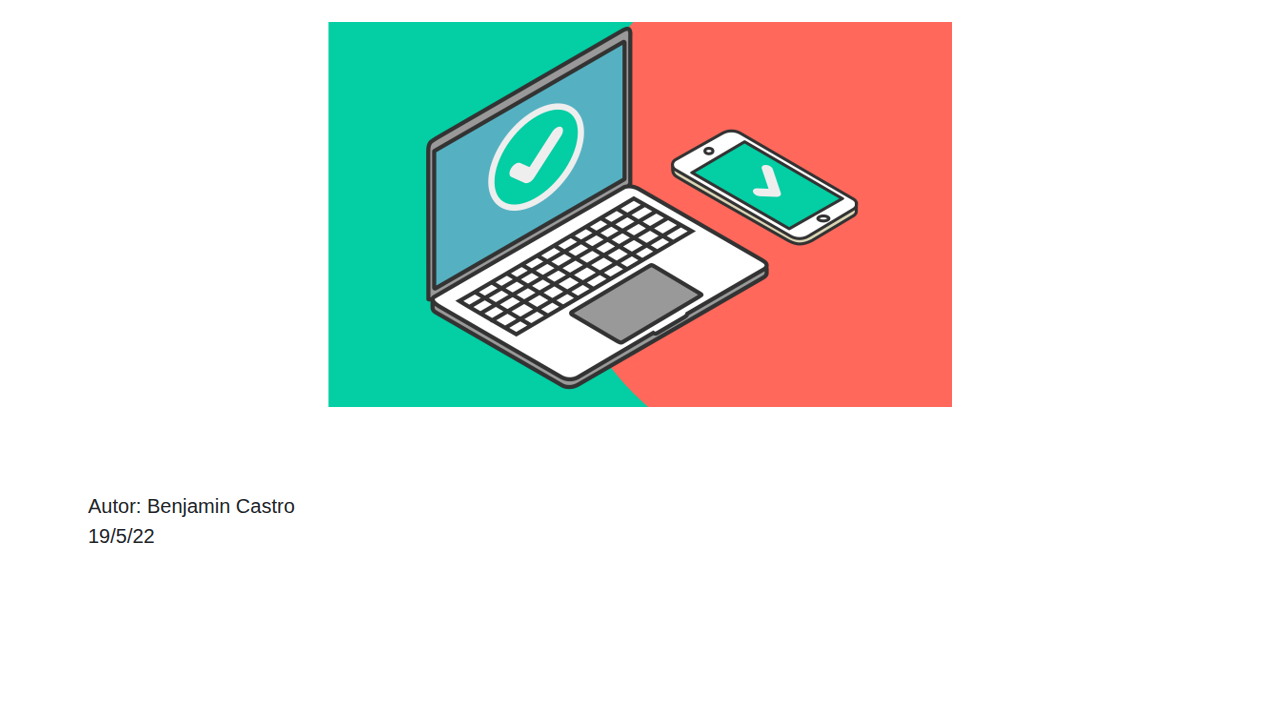
==== commit 68105202: "cambios en el html y css" ====
--- a/index.html
+++ b/index.html
@@ -7,6 +7,7 @@
     <link rel="preconnect" href="https://fonts.googleapis.com">
     <meta http-equiv="X-UA-Compatible" content="IE=edge">
     <meta name="viewport" content="width=device-width, initial-scale=1.0">
+    <link rel="stylesheet" href="/bootstrap/css/bootstrap.css">
     <title>Ciber Seguridad</title>
 </head>
 
@@ -34,7 +35,7 @@
 
         <article class="presentacion">
             <div class="centrado" >
-            <h1><u>CIBERSEGURIDAD</u></h1>
+            <h1>CIBERSEGURIDAD</h1>
             <p>
                 La ciberseguridad es la práctica de defender las computadoras, los servidores, los dispositivos móviles, los sistemas electrónicos, las redes y los datos de ataques maliciosos. También se conoce como seguridad de tecnología de la información o seguridad de la información electrónica.
             </p>
@@ -45,8 +46,11 @@
 
 
         <article class="ataque_ddos">
-            <h2>¿Que es un ataque Ddos? y como evitarlo.</h2>
-
+           <u> 
+            <h2>
+                ¿Que es un ataque Ddos? y como evitarlo.
+            </h2>
+           </u>
             <p>
             Los ataques de red distribuidos a menudo se conocen como ataques de denegación distribuida de servicio (DDoS). Este tipo de ataque aprovecha los límites de capacidad específicos que se aplican a cualquier recurso de red, tal como la infraestructura que habilita el sitio web de la empresa. El ataque DDoS envía varias solicitudes al recurso web atacado, con la intención de desbordar la capacidad del sitio web para administrar varias solicitudes y de evitar que este funcione correctamente.
             ¿Cómo funciona un ataque DDoS?
@@ -77,24 +81,26 @@
         <hr>
 
         <article class="que_es_un_malware">
+            <u>
             <h2>
-                <u>¿Que es un malware, cuantos tipos hay y como evitarlo?</u>
+                ¿Que es un malware, cuantos tipos hay y como evitarlo?
             </h2>
+            </u>
             <p> Un malware, es un programa malicioso o maligno que incluye todos los tipos concebibles de software malicioso. Cuando un malware entra en un dispositivo, el resultado es que el mismo se pone mas lento e incluso puede presentar un daño completo.
                 <br>
                 <br>
 
                 <ul>
-                <li><b>Virus informático:</b> Su objetivo es alterar el funcionamiento del dispositivo. Requiere la interacción de una persona o usuario para propagarse a otros archivos y sistemas.</li>
+                <li><b>Virus informático</b> Su objetivo es alterar el funcionamiento del dispositivo. Requiere la interacción de una persona o usuario para propagarse a otros archivos y sistemas.</li>
                 <br>
                <li>
-                    <b>Gusano informático:</b> Este malware tiene como carcaterísticas principal que es capaz de replicarse y «moverse» desde un dispositivo infectado a otros a través de la red. Por ejemplo, este tipo de malware puede provenir de unidades USB infectadas, archivos adjuntos en los correos electrónicos e incluso sitios web.</li>
+                    <b>Gusano informático</b> Este malware tiene como carcaterísticas principal que es capaz de replicarse y «moverse» desde un dispositivo infectado a otros a través de la red. Por ejemplo, este tipo de malware puede provenir de unidades USB infectadas, archivos adjuntos en los correos electrónicos e incluso sitios web.</li>
                 <br>
                 <li>
                     <b>Troyano</b> Este malware se accede al sistema de la víctima como un archivo o aplicación inofensiva y realiza acciones no deseadas en segundo plano. Dependiendo del tipo de troyano, se pueden llevar a cabo diferentes funciones, como el borrado selectivo de archivos del sistema o la descarga de más programas maliciosos.
                     </li>
                 <br>
-                <li>
+                <li> 
                 <b>Spyware</b> En este caso, es un programa que espía el dispositivo afectado. Sus funciones son recoger datos e información del dispositivo y observar la actividad del usuario sin su consentimiento. Los canales más usuales de propagación son los correos electrónicos considerados spam o sitios de descargas dudosos.</li>
                 <br>
                 <li>
@@ -102,39 +108,50 @@
                 <b>Adware</b> Este software rastrea el navegador y el historial de descargas del usuario con la intención de mostrar anuncios emergentes o banners no deseados para atraer al usuario a realizar una compra o hacer clic . Estos programas suelen entrar en los dispositivos a través de páginas web infectadas o sitios de descarga dudosos.
                 </li> <br>
                 <li>
-                    <b>Ransomware:</b> Este malware cifra los archivos del disco duro del dispositivo y restringe el acceso del usuario a ellos. Para poder desbloquear el equipo pide a cambio un pago, generalmente en criptomonedas. Algunos de los casos más conocidos de ransomware son WannaCry y Petya.</p></li>
+                    <b>Ransomware</b> Este malware cifra los archivos del disco duro del dispositivo y restringe el acceso del usuario a ellos. Para poder desbloquear el equipo pide a cambio un pago, generalmente en criptomonedas. Algunos de los casos más conocidos de ransomware son WannaCry y Petya.</p></li>
                 </ul>
                 <br>
-                <h3>
-                    <u>¿Como evitarlo?</u>
-                </h3>
-                
-                
-                <p>Instalar un sistema antivirus y medidas adicionales de protección de los equipos informáticos.
-                    <ul>
-                        <li>Crear copias de seguridad periódicamente.</li>
-                        <li>Actualizar constantemente las aplicaciones de los equipos informáticos.</li>
-                        <li>Establecer un control de acceso al equipo, especialmente en caso de las empresas.</li>
-                        <li>Crear conciencia y educar a los empleados de los posibles riesgos. </li>
-                    
-                    </ul> 
-                    
-                    Autor: Mauro Nahuelquir
-                    19/5/22
+
+                <div class="container-fluid">
+                    <div class="row">
+                        <div class="col-md 5">
+                        <u>
+                        <h3>
+                            ¿Como evitarlo?
+                        </h3>
+                        </u>
+                        
+                        <p>Instalar un sistema antivirus y medidas adicionales de protección de los equipos informáticos.
+                        <ul>
+                            <li>Crear copias de seguridad periódicamente.</li>
+                            <li>Actualizar constantemente las aplicaciones de los equipos informáticos.</li>
+                            <li>Establecer un control de acceso al equipo, especialmente en caso de las empresas.</li>
+                            <li>Crear conciencia y educar a los empleados de los posibles riesgos. </li>
+                        
+                        </ul> 
+                        
+                        </p>
+                        </div>
+                        <div class="col-md">
+                            <div class="centrado">
+                              <img src="img/malware.jpg" alt="malware">
+                             </div>
+                         </div>
+                    </div>
+                </div>
+                    <p>
+                        Autor: Mauro Nahuelquir 
+                        <br>
+                        19/5/22
                     </p>
-
-
-                    <div class="centrado">
-                        <img src="img/malware.jpg" alt="malware">
-                    </div>
         </article>
         <hr>
         <article>
-
+            <u>
             <H2> 
-                <u>VERIFICACION EN DOS PASOS ¿QUE ES? ¿COMO FUNCIONA? ¿QUE BENEFICIOS TRAE?</u>
+                VERIFICACION EN DOS PASOS ¿QUE ES? ¿COMO FUNCIONA? ¿QUE BENEFICIOS TRAE?
             </H2>
-
+            </u>
                 <h3>
                     ¿Que es?
                 </h3>
@@ -209,7 +226,7 @@
     </footer>
 
 
-
+<script src="/bootstrap/js/bootstrap.bundle.js" ></script>
 
 </body>
 
--- a/hola.css
+++ b/hola.css
@@ -1,12 +1,11 @@
 nav{
     text-align: center;
-    background-color: #;
-         
 }
 
 *{
-    padding: 6px;
-    margin: 7px;
+    padding: 7px;
+    margin: 20px;
+    border: 15px;
     font-family: 'Nunito', sans-serif;
     font-size: 20px;
    
@@ -47,19 +46,7 @@
 
 
 img{
-    max-width: 70%;
-    max-height: 70%;
+    max-width: 100%;
+    max-height: 100%;
     text-align: center;
-   }
-
-
-.presentacion{
-    background-color: 
-}
-
-.que_es_un_malware{ 
-
-    background-color: #A267AC;
-
-    
-}
+   }